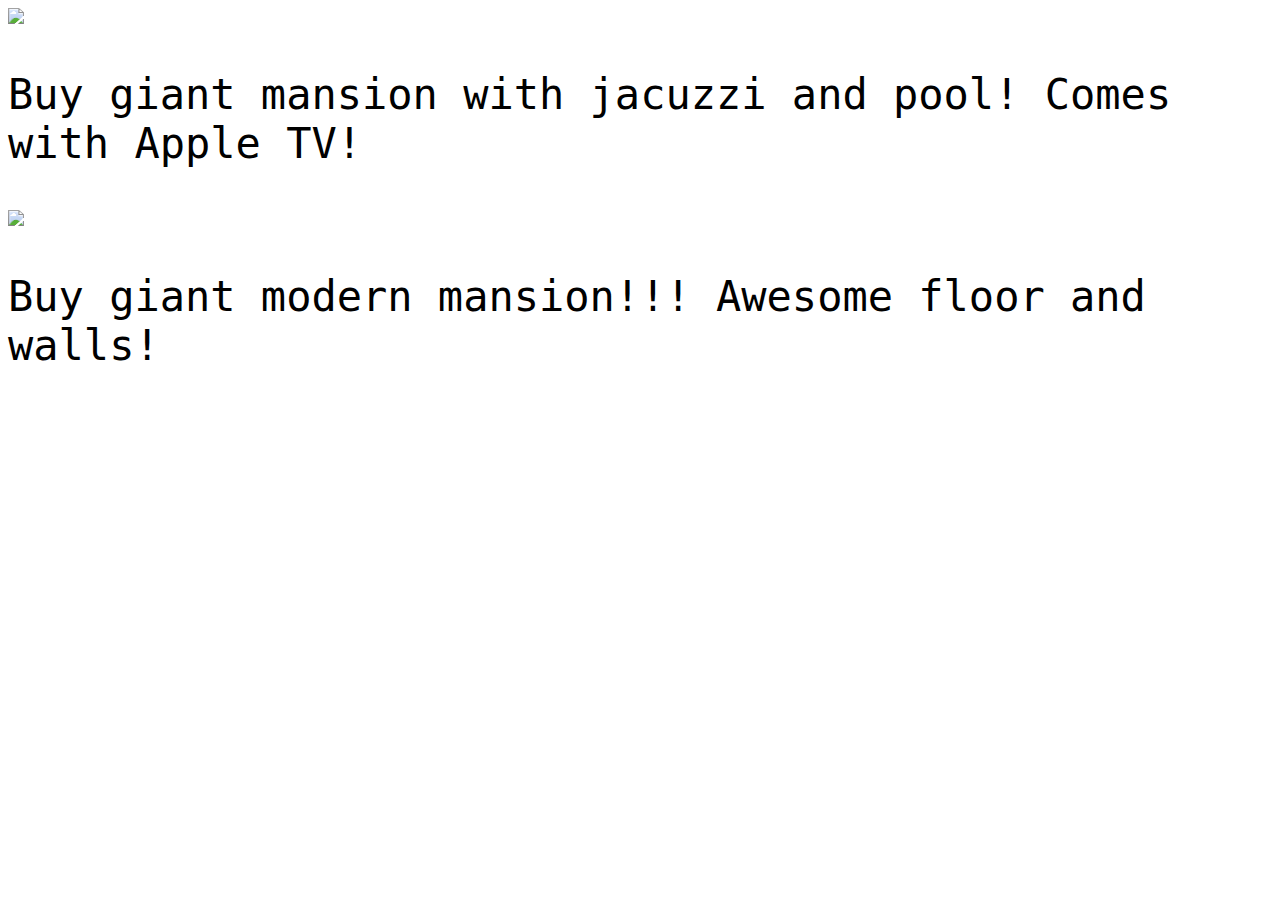
==== annoying-man-fake-house-goo.html @ 704ff689 "Rename annoying-man-fake-house.html to annoying-man-fake-house-goo.html" ====
<!DOCTYPE html>
<html>
<head>
<title>Fake Website For A Movie</title>
<style>
body {
  background-image: url ("https://marketplace.canva.com/EAD297uecnM/2/0/800w/canva-rainbow-gradient-pink-orange-and-blue-zoom-virtual-background-WwlwHgu1fjA.jpg");
}
.pops {
  font-family: monospace;
  font-size: 42px; 
  }
  
</style>
</head>
<body>
<img src= "https://i.pinimg.com/474x/eb/6b/50/eb6b503e2c2c9831538cc92c4db032c9.jpg">
<p class = "pops">
  Buy giant mansion with jacuzzi and pool! Comes with Apple TV!
</p>
<img src= "https://www.carolinafarmstewards.org/wp-content/uploads/2018/10/Waterer-and-chickens.jpeg" height = 432px>
<p class = "pops">
  Buy giant modern mansion!!! Awesome floor and walls!
  </p>
</body>

</html>
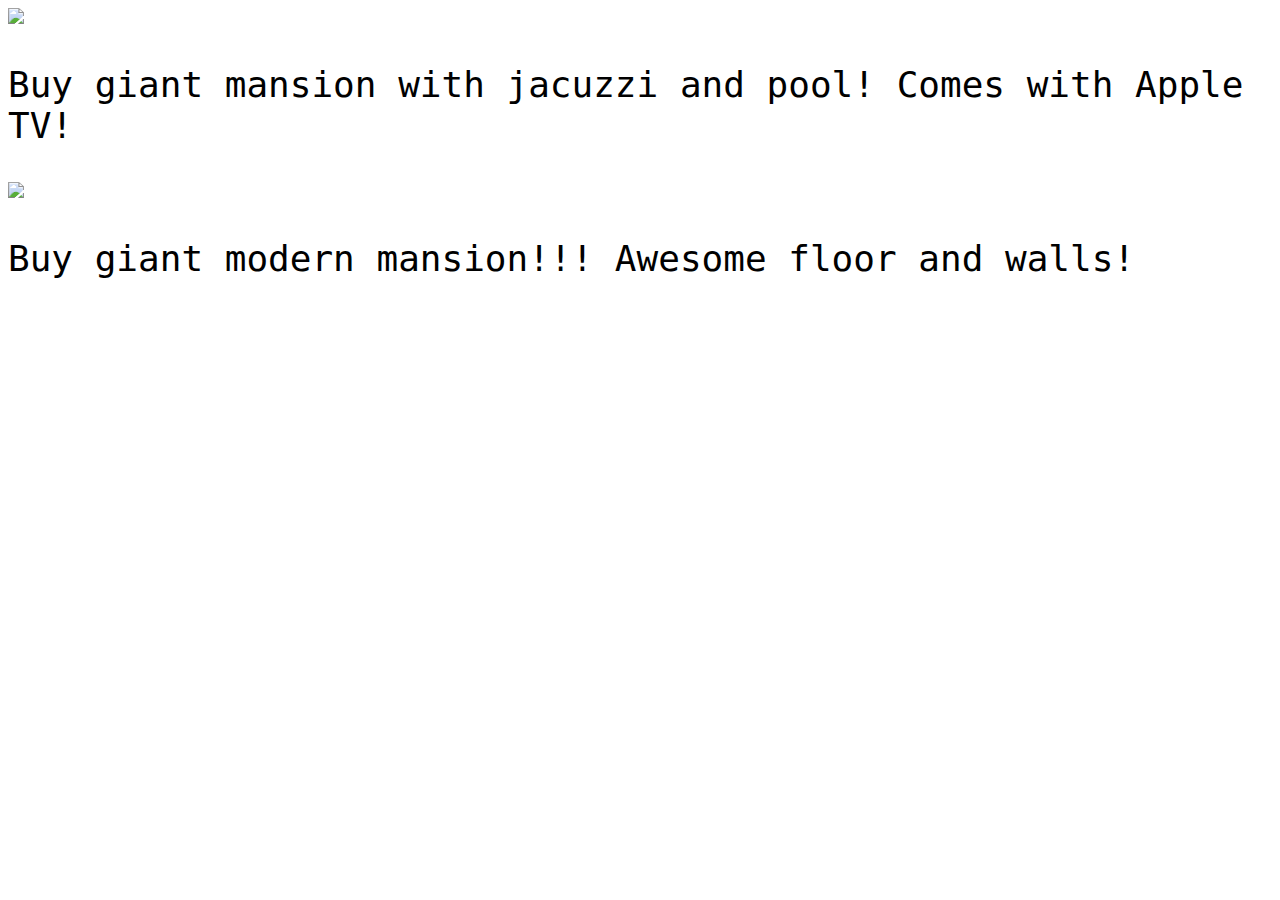
==== commit 582a6e60: "Update annoying-man-fake-house-goo.html" ====
--- a/annoying-man-fake-house-goo.html
+++ b/annoying-man-fake-house-goo.html
@@ -1,17 +1,15 @@
-
 <!DOCTYPE html>
 <html>
 <head>
-<title>Fake Website For A Movie</title>
+<title>goo.com</title>
 <style>
 body {
-  background-image: url ("https://marketplace.canva.com/EAD297uecnM/2/0/800w/canva-rainbow-gradient-pink-orange-and-blue-zoom-virtual-background-WwlwHgu1fjA.jpg");
+  background-image: url ("https://marketplace.canva.com/EAD297uecnM/2/0/800w/canva-rainbow-gradient-pink-orange-and-blue-zoom-virtual-background-WwlwHgu1fjA.jpg")
 }
 .pops {
+  font-size: 36px;
   font-family: monospace;
-  font-size: 42px; 
-  }
-  
+}
 </style>
 </head>
 <body>
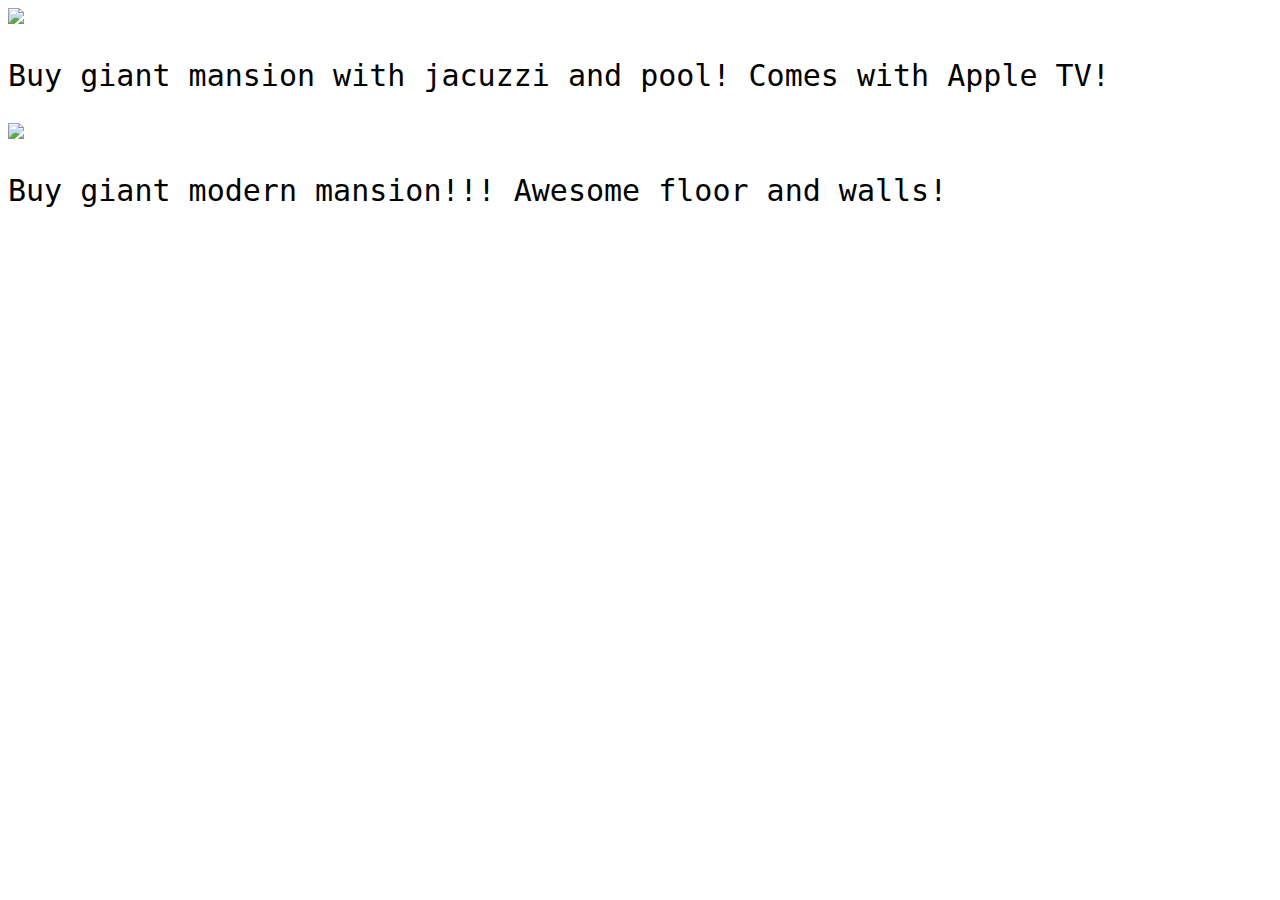
==== commit be3f7f1c: "Update annoying-man-fake-house-goo.html" ====
--- a/annoying-man-fake-house-goo.html
+++ b/annoying-man-fake-house-goo.html
@@ -4,10 +4,10 @@
 <title>goo.com</title>
 <style>
 body {
-  background-image: url ("https://marketplace.canva.com/EAD297uecnM/2/0/800w/canva-rainbow-gradient-pink-orange-and-blue-zoom-virtual-background-WwlwHgu1fjA.jpg")
+  background-image: url ("https://media.istockphoto.com/illustrations/the-flowery-background-sloppy-with-colourful-paint-illustration-id668811574");
 }
 .pops {
-  font-size: 36px;
+  font-size: 30px;
   font-family: monospace;
 }
 </style>
@@ -20,7 +20,6 @@
 <img src= "https://www.carolinafarmstewards.org/wp-content/uploads/2018/10/Waterer-and-chickens.jpeg" height = 432px>
 <p class = "pops">
   Buy giant modern mansion!!! Awesome floor and walls!
-  </p>
 </body>
 
 </html>
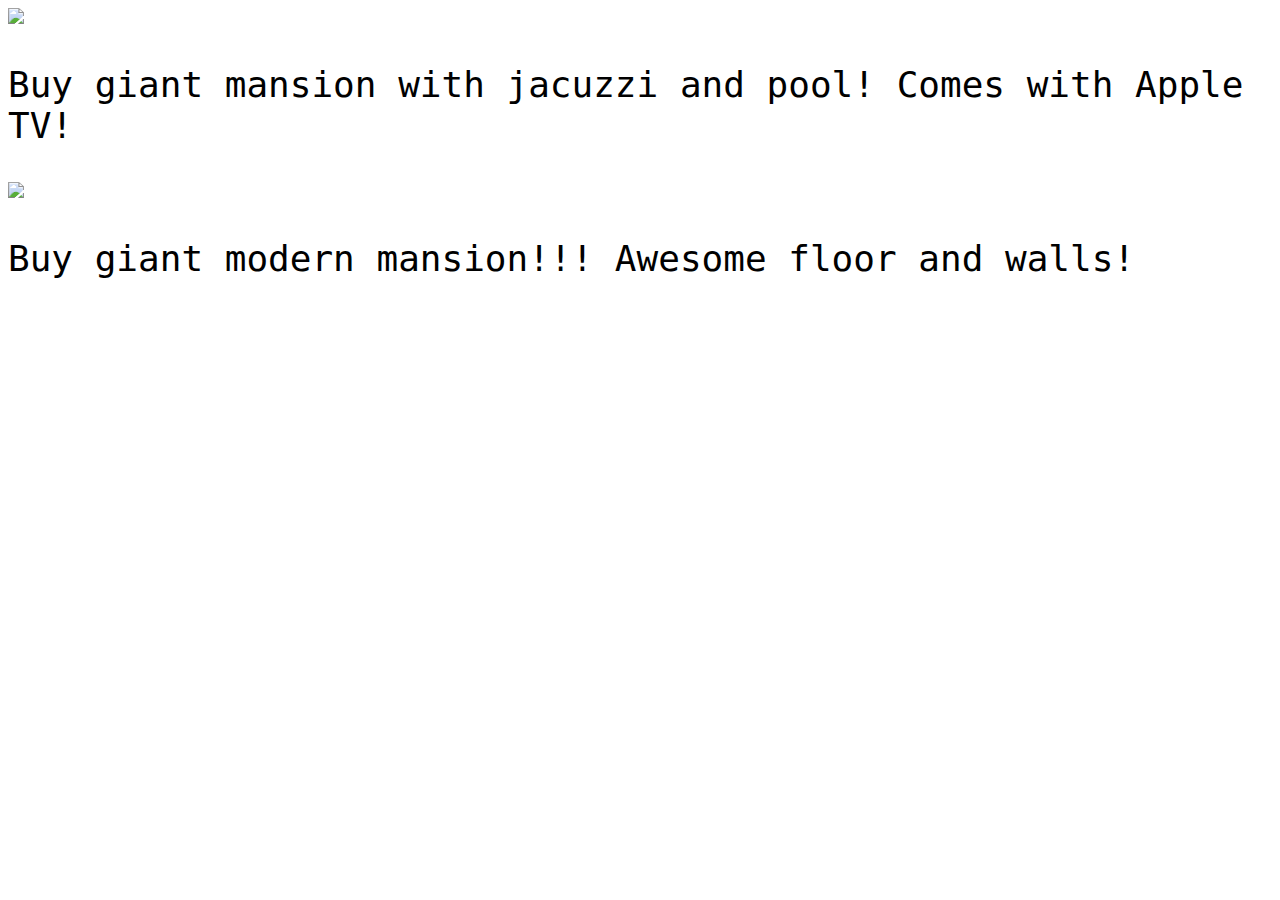
==== commit a0072bf2: "Update annoying-man-fake-house-goo.html" ====
--- a/annoying-man-fake-house-goo.html
+++ b/annoying-man-fake-house-goo.html
@@ -1,13 +1,14 @@
+
 <!DOCTYPE html>
 <html>
 <head>
 <title>goo.com</title>
 <style>
 body {
-  background-image: url ("https://media.istockphoto.com/illustrations/the-flowery-background-sloppy-with-colourful-paint-illustration-id668811574");
+  background-image: url("bg1.jpg");
 }
 .pops {
-  font-size: 30px;
+  font-size: 36px;
   font-family: monospace;
 }
 </style>
@@ -21,5 +22,6 @@
 <p class = "pops">
   Buy giant modern mansion!!! Awesome floor and walls!
 </body>
+</p>
 
 </html>
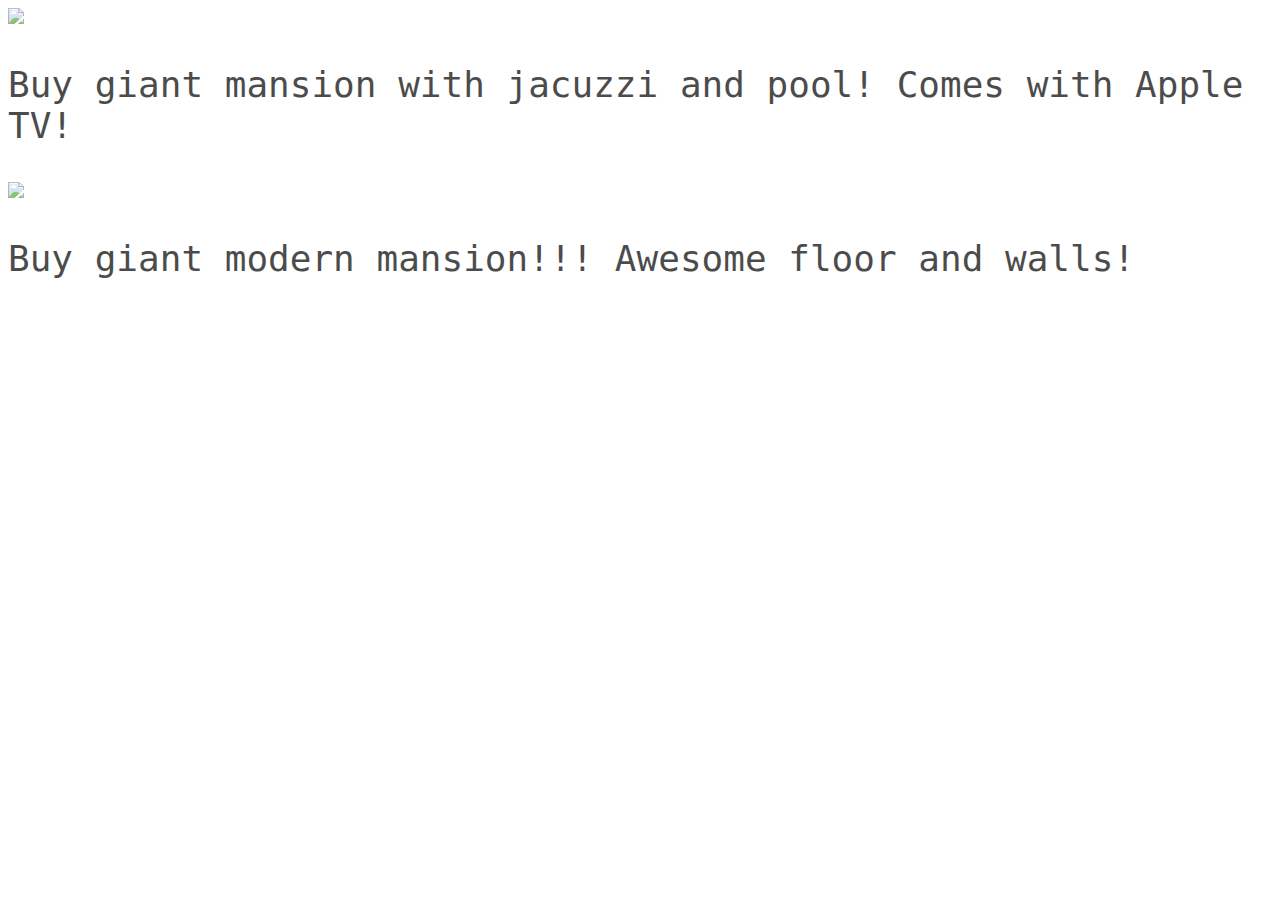
==== commit ac7917cc: "Update annoying-man-fake-house-goo.html" ====
--- a/annoying-man-fake-house-goo.html
+++ b/annoying-man-fake-house-goo.html
@@ -11,9 +11,14 @@
   font-size: 36px;
   font-family: monospace;
 }
+.fooky {
+  background-color: white;
+  opacity: 0.7
+}
 </style>
 </head>
 <body>
+  <div class = "fooky">
 <img src= "https://i.pinimg.com/474x/eb/6b/50/eb6b503e2c2c9831538cc92c4db032c9.jpg">
 <p class = "pops">
   Buy giant mansion with jacuzzi and pool! Comes with Apple TV!
@@ -21,7 +26,9 @@
 <img src= "https://www.carolinafarmstewards.org/wp-content/uploads/2018/10/Waterer-and-chickens.jpeg" height = 432px>
 <p class = "pops">
   Buy giant modern mansion!!! Awesome floor and walls!
+  </p>
+</div>
 </body>
-</p>
+
 
 </html>
